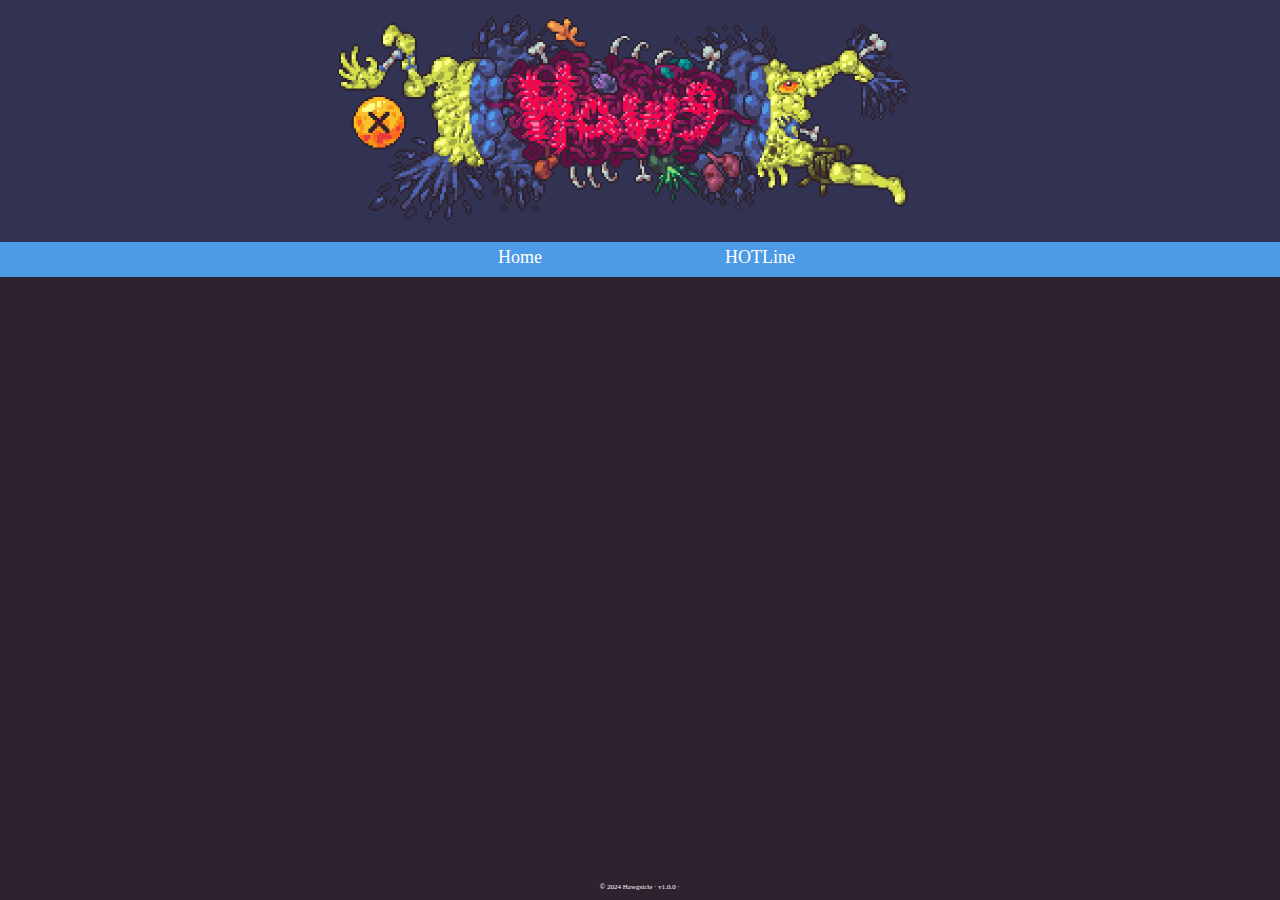
==== index.html @ 5ff57ff9 "no more button" ====
<!DOCTYPE html>
<html>
<head>
  <link rel="preconnect" href="https://fonts.googleapis.com">
  <link rel="preconnect" href="https://fonts.gstatic.com" crossorigin>
  <link href="https://fonts.googleapis.com/css2?family=Alegreya+Sans:ital,wght@0,100;0,300;0,400;0,500;0,700;0,800;0,900;1,100;1,300;1,400;1,500;1,700;1,800;1,900&display=swap" rel="stylesheet">
  <meta name="viewport" content="width=device-width, initial-scale=1.0">
  <link rel="stylesheet" href="cssjs/HawgsiStyle.css">
  <link rel="icon" type="image/x-icon" href="images/websitetitlelogo.png">
  <title>Hawgsicle</title>
</head>
<body class="d-flex flex-column min-vh-100">
  <header>
    <img src="images/NameImage.png" alt="Hawg">
  </header>
  <nav>
    <ul>
      <li><a href="index.html" class="home">Home</a>
      <li><a href="Hotline.html"> HOTLine</a>
    </ul>
  </nav>
  <main>
  </main>
  <footer>
    <p class="copyright">	<a href="sandwiches.html">&#169;</a> 2024 Hawgsicle &#183; v1.0.0 &#183; <span id="demo"></span></p>
  </footer>
</body>
</html>
---- cssjs/HawgsiStyle.css ----
@font-face {
  font-family: ShinGoPro;
  src: url(shingopro.otf) format("opentype");
}
body, a{
  margin: 0;
  padding: 0;
  font-family: "Alegreya Sans", sans-serif;
  font-weight: 450;
  font-size: 18px;
}
body{
  background-color: #2e222f;
  min-height: 100vh;
  display: grid;
  grid-template-rows: 1fr auto;
  cursor: default;
}
.flex-column {
  flex-direction: column !important;
}
.min-vh-100 {
  min-height: 100vh !important;
}
.d-flex {
  display: flex !important;
}
h1, h2, ul, li, .main-nav a{
  margin: 0;
  padding: 0;
  font-family: ShinGoPro;
}
header{
  background-color: #323353;
  text-align: center;
}
header h1{
  padding: 6px 10%;
  margin-left: 2.5%;
  display: inline-block;
}
header img{
  position: relative;
  width: 50%;
}
nav{
  font-family: ShinGoPro;
  position: relative;
  text-align: center;
  background-color: #4d9be6;
}
nav ul{
  white-space: nowrap;
  max-width: 75%;
  margin: 0 auto;
}
nav li{
  width: 25%;
  display: inline-block;
  font-size: 24px;
  padding-bottom: 8px;
}
nav li a{
  font-family: ShinGoPro;
  text-decoration: none;
  color: white;
}
nav li a.home{
  color: white;
}

footer{
  color: white;
  text-align: center;
  position: absolute;
  bottom: 0;
  width: 100%;
  height: 24px;
  margin-top: auto;
}
.copyright a{
  text-decoration: none;
  color: white;
  cursor: default;
  font-size: 7px;
}
.copyright{
  font-family: ShinGoPro;
  cursor: default;
  font-size: 7px;
}

/* psuedo classes */

nav li a:hover{
  text-decoration: underline;
  text-decoration-thickness: 4px;
}

/* responsive styles */

@media screen and (max-width: 560px){
  header{
    padding-top:8px;
    text-align: left;
    position: relative;
    width: 100%;
    height: 70px;
    z-index: 2;
    top: 0;
    left: 0;
  }
  header h1{
    color: cornsilk;
    padding: 6px 6%;
    margin-right: 2.5%;
    margin-left: 0;
    display: inline-block;
  }
  header img{
    height: 64px;
    display: inline-block;
    vertical-align: middle;
    position: relative;
    bottom: 10px;
    left: 10%;
    z-index: -1;
  }
  nav{
    text-align: center;
    position: relative;
    top: 0px;
    height: 48px;
  }
  nav ul{
    position: relative;
    right: 2%;
    white-space: nowrap;
    max-width: 90%;
    margin: 0 auto;
  }
  nav li{
    width: 30%;
    display: inline-block;
    font-size: 12px;
    margin: 12px 0;
  }
  nav li a{
    font-size: 12px;
  }
  nav li a:hover{
    text-decoration: underline;
    text-decoration-thickness: 2px;
  }
  .copyright a{
    text-decoration: none;
    cursor: default;
    font-size: 6px;
  }
  .copyright{
    font-family: ShinGoPro;
    cursor: default;
    font-size: 6px;
  }
}
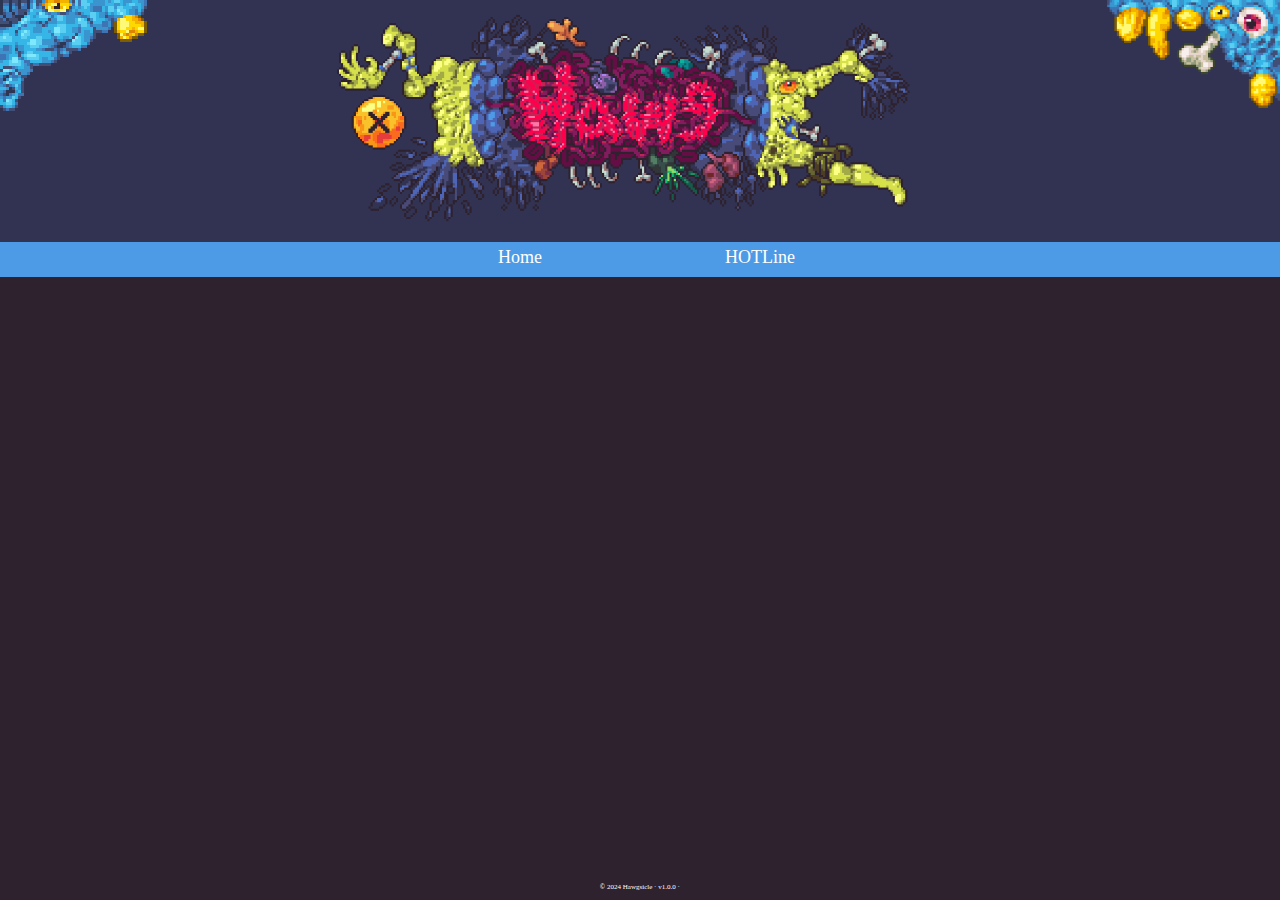
==== commit 8bb4b381: "dfrtxu" ====
--- a/index.html
+++ b/index.html
@@ -11,7 +11,9 @@
 </head>
 <body class="d-flex flex-column min-vh-100">
   <header>
+    <img src="images/TopLeft.png" class="topleft">
     <img src="images/NameImage.png" alt="Hawg">
+    <img src="images/TopRight.png" class="topright">
   </header>
   <nav>
     <ul>
--- a/cssjs/HawgsiStyle.css
+++ b/cssjs/HawgsiStyle.css
@@ -43,6 +43,20 @@
   position: relative;
   width: 50%;
 }
+.topleft {
+  position: absolute;
+  top: 0px;
+  left: 0px;
+  width: 15%;
+  z-index: 1;
+}
+.topright {
+  position: absolute;
+  top: 0px;
+  right: 0px;
+  width: 15%;
+  z-index: 1;
+}
 nav{
   font-family: ShinGoPro;
   position: relative;
@@ -72,7 +86,7 @@
 footer{
   color: white;
   text-align: center;
-  position: absolute;
+  position: relative;
   bottom: 0;
   width: 100%;
   height: 24px;
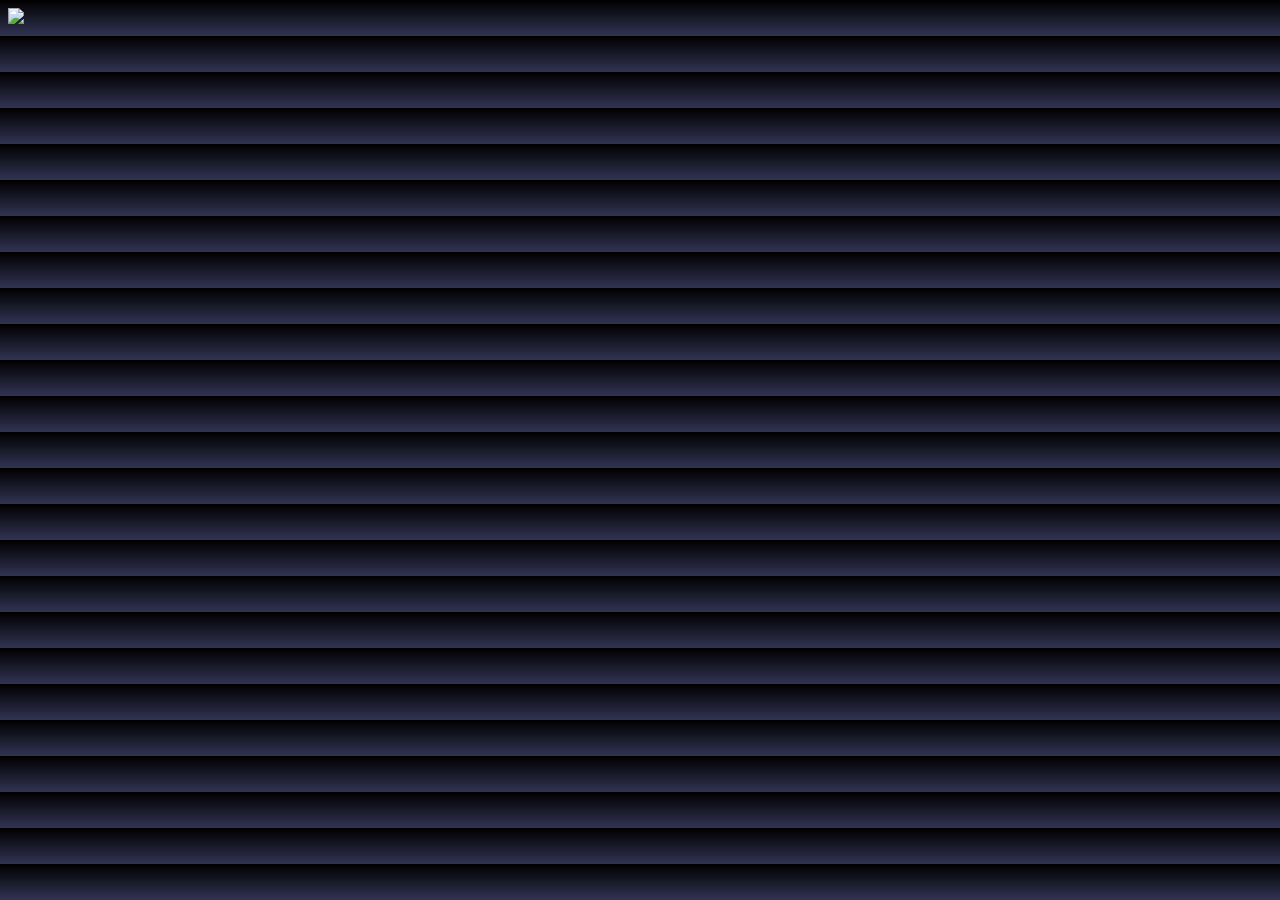
==== commit ae2e1f40: "aerthy" ====
--- a/index.html
+++ b/index.html
@@ -1,30 +1,15 @@
 <!DOCTYPE html>
 <html>
 <head>
-  <link rel="preconnect" href="https://fonts.googleapis.com">
+  <!-- <link rel="preconnect" href="https://fonts.googleapis.com">
   <link rel="preconnect" href="https://fonts.gstatic.com" crossorigin>
-  <link href="https://fonts.googleapis.com/css2?family=Alegreya+Sans:ital,wght@0,100;0,300;0,400;0,500;0,700;0,800;0,900;1,100;1,300;1,400;1,500;1,700;1,800;1,900&display=swap" rel="stylesheet">
-  <meta name="viewport" content="width=device-width, initial-scale=1.0">
+  <link href="https://fonts.googleapis.com/css2?family=Alegreya+Sans:ital,wght@0,100;0,300;0,400;0,500;0,700;0,800;0,900;1,100;1,300;1,400;1,500;1,700;1,800;1,900&display=swap" rel="stylesheet"> -->
+ <meta name="viewport" content="width=device-width, initial-scale=1.0">
   <link rel="stylesheet" href="cssjs/HawgsiStyle.css">
   <link rel="icon" type="image/x-icon" href="images/websitetitlelogo.png">
-  <title>Hawgsicle</title>
+  <title>Loading...</title>
 </head>
-<body class="d-flex flex-column min-vh-100">
-  <header>
-    <img src="images/TopLeft.png" class="topleft">
-    <img src="images/NameImage.png" alt="Hawg">
-    <img src="images/TopRight.png" class="topright">
-  </header>
-  <nav>
-    <ul>
-      <li><a href="index.html" class="home">Home</a>
-      <li><a href="Hotline.html"> HOTLine</a>
-    </ul>
-  </nav>
-  <main>
-  </main>
-  <footer>
-    <p class="copyright">	<a href="sandwiches.html">&#169;</a> 2024 Hawgsicle &#183; v1.0.0 &#183; <span id="demo"></span></p>
-  </footer>
+<body class="d-flex flex-column min-vh-100" style="background-image: linear-gradient(black, #323353);">
+  <img src="images/model.gif" style="width: 100%;">
 </body>
 </html>
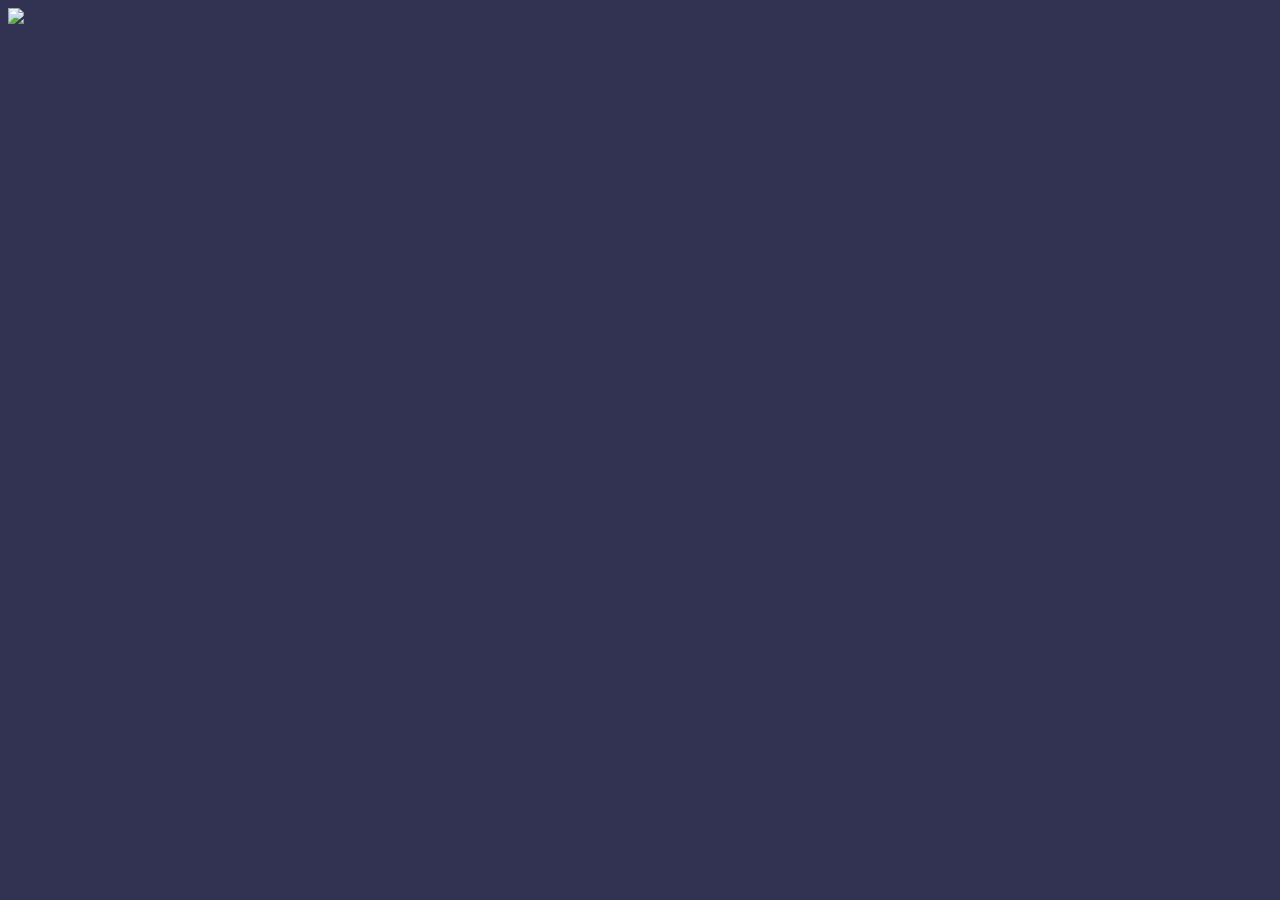
==== commit ff95ed66: "Update index.html" ====
--- a/index.html
+++ b/index.html
@@ -1,15 +1,15 @@
 <!DOCTYPE html>
 <html>
 <head>
-  <!-- <link rel="preconnect" href="https://fonts.googleapis.com">
+  <link rel="preconnect" href="https://fonts.googleapis.com">
   <link rel="preconnect" href="https://fonts.gstatic.com" crossorigin>
-  <link href="https://fonts.googleapis.com/css2?family=Alegreya+Sans:ital,wght@0,100;0,300;0,400;0,500;0,700;0,800;0,900;1,100;1,300;1,400;1,500;1,700;1,800;1,900&display=swap" rel="stylesheet"> -->
+  <link href="https://fonts.googleapis.com/css2?family=Alegreya+Sans:ital,wght@0,100;0,300;0,400;0,500;0,700;0,800;0,900;1,100;1,300;1,400;1,500;1,700;1,800;1,900&display=swap" rel="stylesheet">
  <meta name="viewport" content="width=device-width, initial-scale=1.0">
   <link rel="stylesheet" href="cssjs/HawgsiStyle.css">
   <link rel="icon" type="image/x-icon" href="images/websitetitlelogo.png">
   <title>Loading...</title>
 </head>
-<body class="d-flex flex-column min-vh-100" style="background-image: linear-gradient(black, #323353);">
+<body class="d-flex flex-column" style="background-color: #323353;height:100%;">
   <img src="images/model.gif" style="width: 100%;">
 </body>
 </html>
